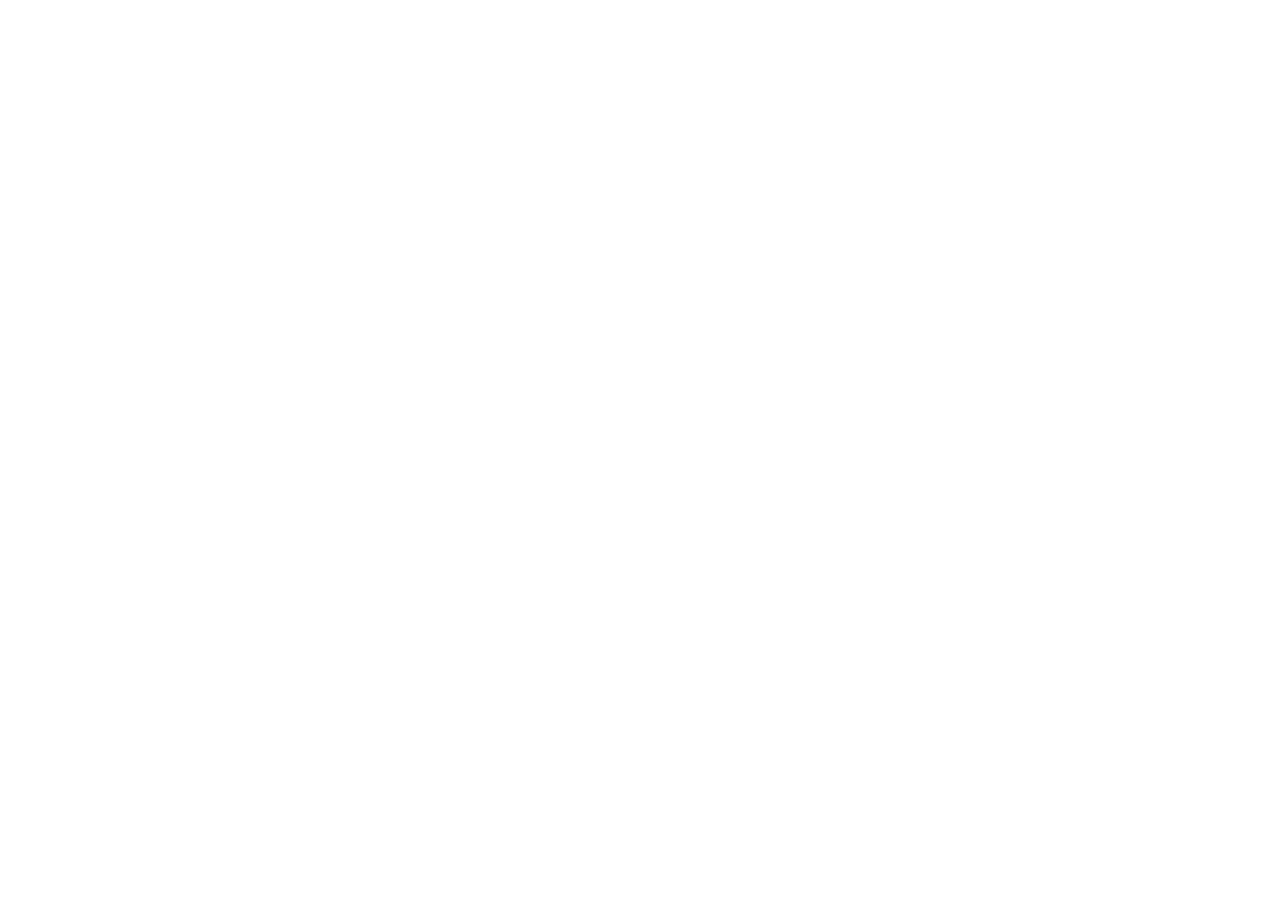
==== index.html @ eaa74149 "Structure Initial" ====
<!DOCTYPE html>
<html lang="en">
<head>
    <meta charset="UTF-8">
    <link rel="stylesheet" href="/assets/styles/style.css">
    <meta name="viewport" content="width=device-width, initial-scale=1.0">
    <title>Organizable</title>
</head>
<body>
    <script type="module" src="/assets/js/main.js"></script>
</body>
</html>
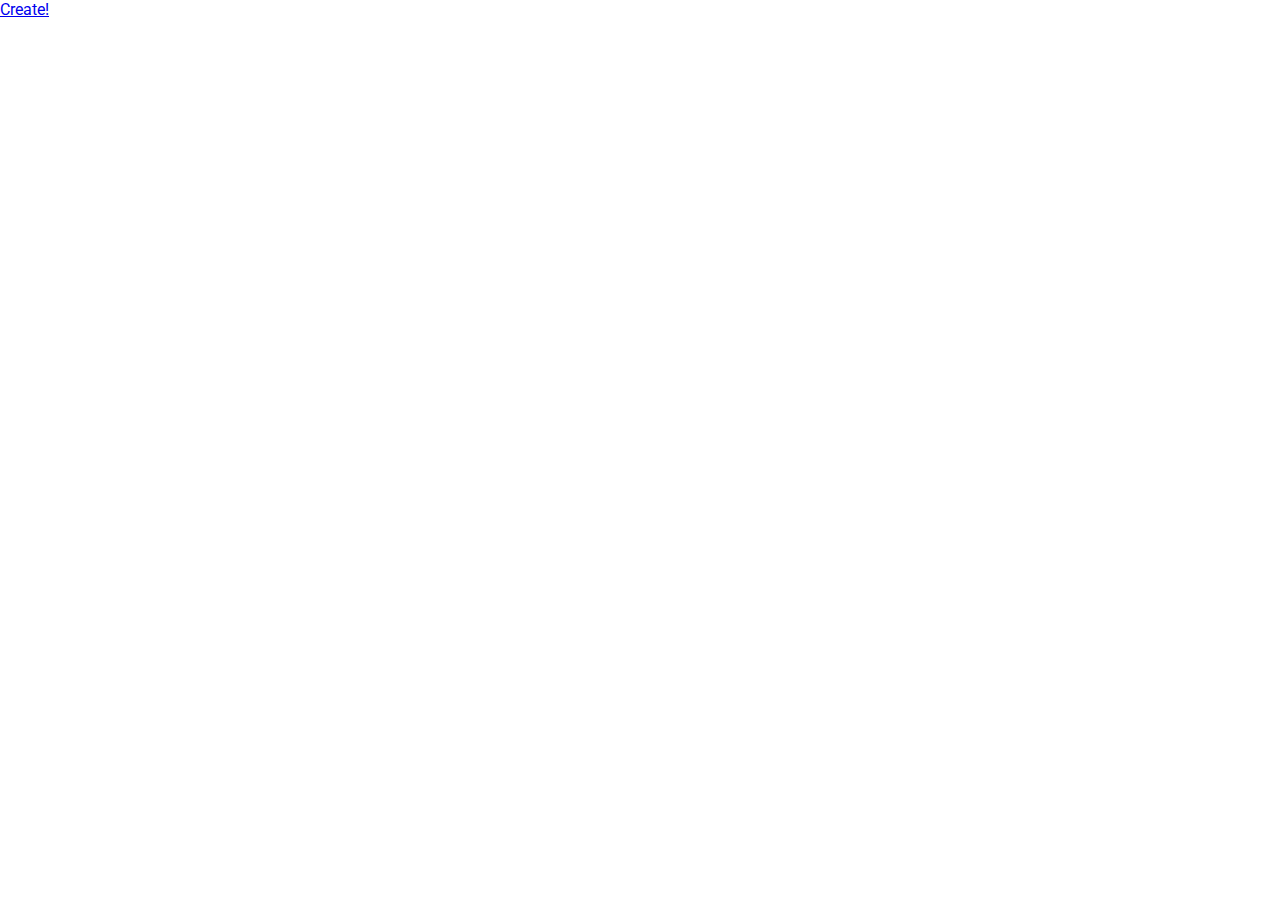
==== commit 035fb230: "Reset Styles" ====
--- a/index.html
+++ b/index.html
@@ -3,10 +3,13 @@
 <head>
     <meta charset="UTF-8">
     <link rel="stylesheet" href="/assets/styles/style.css">
+    <link rel="shortcut icon" href="assets/images/curly_braces.svg" type="image/x-icon">
     <meta name="viewport" content="width=device-width, initial-scale=1.0">
     <title>Organizable</title>
+    <link href="https://fonts.googleapis.com/css2?family=Roboto:wght@400;500;700&display=swap" rel="stylesheet">
 </head>
 <body>
+    <a href="/sign-up.html">Create!</a>
     <script type="module" src="/assets/js/main.js"></script>
 </body>
 </html>--- a/assets/styles/style.css
+++ b/assets/styles/style.css
@@ -0,0 +1,10 @@
+@import url("./robert/sign-up.css");
+
+*{
+    margin: 0;
+    padding: 0;
+    box-sizing: border-box;
+}
+body *{
+    font-family: 'Roboto', sans-serif;
+}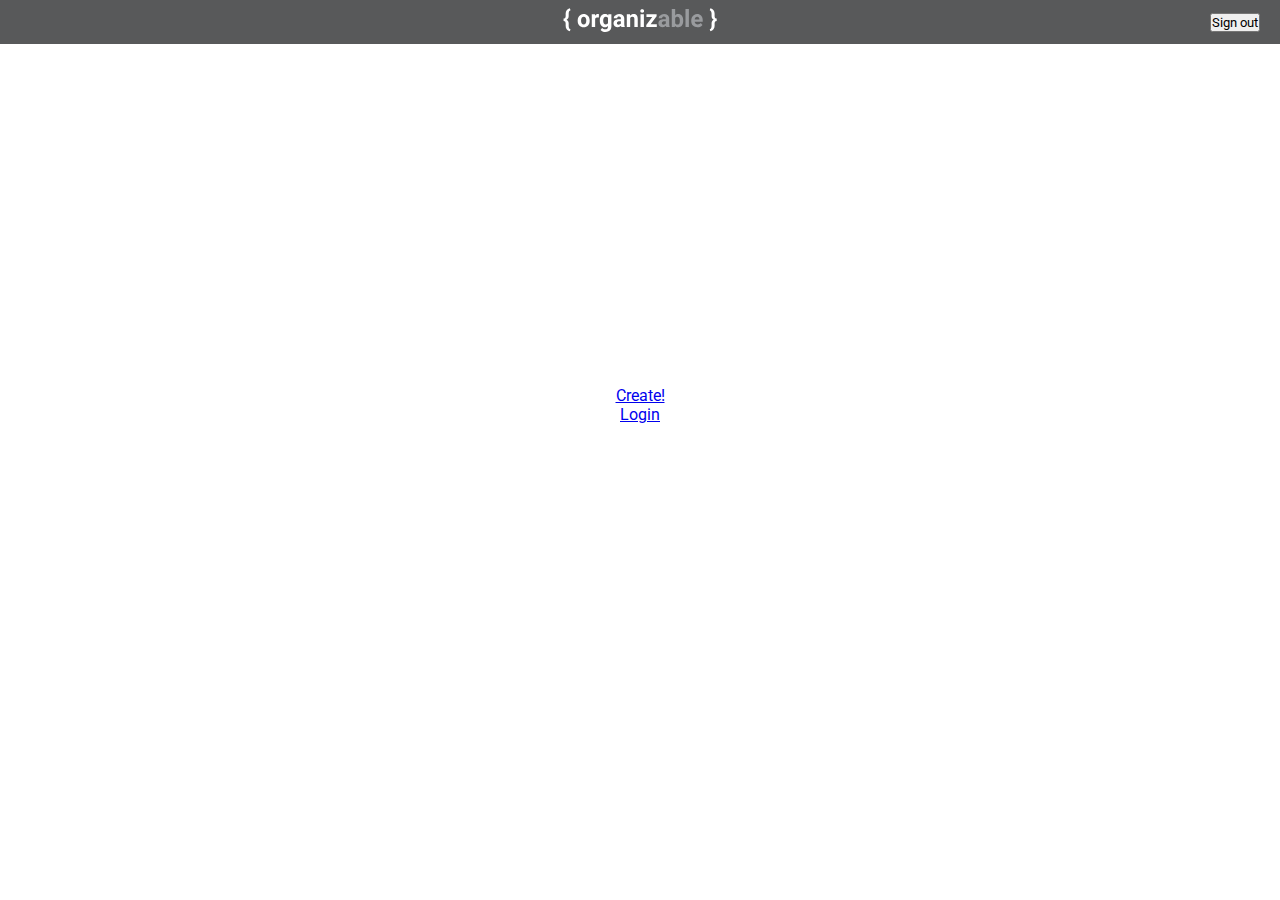
==== commit 2e3b2d52: "Adding nav!" ====
--- a/index.html
+++ b/index.html
@@ -1,15 +1,31 @@
 <!DOCTYPE html>
 <html lang="en">
-<head>
-    <meta charset="UTF-8">
-    <link rel="stylesheet" href="/assets/styles/style.css">
-    <link rel="shortcut icon" href="assets/images/curly_braces.svg" type="image/x-icon">
-    <meta name="viewport" content="width=device-width, initial-scale=1.0">
+  <head>
+    <meta charset="UTF-8" />
+    <link rel="stylesheet" href="/assets/styles/style.css" />
+    <link
+      rel="shortcut icon"
+      href="assets/images/curly_braces.svg"
+      type="image/x-icon"
+    />
+    <meta name="viewport" content="width=device-width, initial-scale=1.0" />
     <title>Organizable</title>
-    <link href="https://fonts.googleapis.com/css2?family=Roboto:wght@400;500;700&display=swap" rel="stylesheet">
-</head>
-<body>
+    <link
+      href="https://fonts.googleapis.com/css2?family=Roboto:wght@400;500;700&display=swap"
+      rel="stylesheet"
+    />
+  </head>
+  <body>
+    <nav class="fixed-nav">
+      <div class="logo">
+        <img src="assets/images/logo.svg" alt="organizable" />
+      </div>
+      <button class="sign-out" id="sign-out">
+        Sign out
+      </button>
+    </nav>
     <a href="/sign-up.html">Create!</a>
+    <a href="/sign-in.html">Login</a>
     <script type="module" src="/assets/js/main.js"></script>
-</body>
-</html>+  </body>
+</html>
--- a/assets/styles/style.css
+++ b/assets/styles/style.css
@@ -1,10 +1,32 @@
-@import url("./robert/sign-up.css");
+@import url("./robert/forms.css");
 
-*{
-    margin: 0;
-    padding: 0;
-    box-sizing: border-box;
+* {
+  margin: 0;
+  padding: 0;
+  box-sizing: border-box;
 }
-body *{
-    font-family: 'Roboto', sans-serif;
-}+body * {
+  font-family: "Roboto", sans-serif;
+}
+body {
+  min-height: 90vh;
+  display: flex;
+  flex-direction: column;
+  justify-content: center;
+  align-items: center;
+}
+.fixed-nav {
+  width: 100%;
+  display: flex;
+  justify-content: center;
+  align-items: center;
+  position: fixed;
+  top: 0;
+  min-height: 40px;
+  padding: 8px 0;
+  background: #58595a;
+}
+#sign-out {
+  position: absolute;
+  right: 20px;
+}
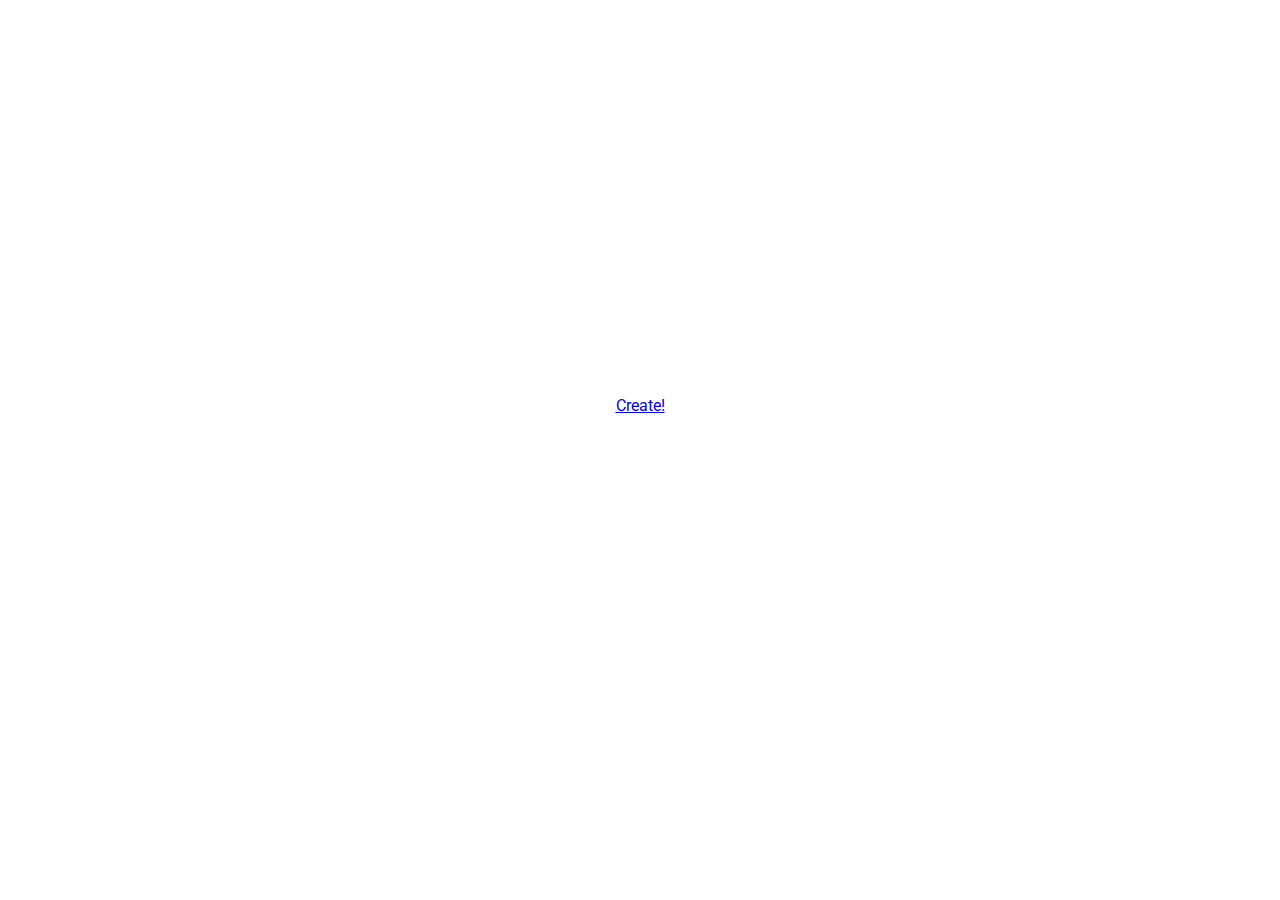
==== commit 6d874e7c: "dev apiwrapper" ====
--- a/index.html
+++ b/index.html
@@ -1,31 +1,15 @@
 <!DOCTYPE html>
 <html lang="en">
-  <head>
-    <meta charset="UTF-8" />
-    <link rel="stylesheet" href="/assets/styles/style.css" />
-    <link
-      rel="shortcut icon"
-      href="assets/images/curly_braces.svg"
-      type="image/x-icon"
-    />
-    <meta name="viewport" content="width=device-width, initial-scale=1.0" />
+<head>
+    <meta charset="UTF-8">
+    <link rel="stylesheet" href="/assets/styles/style.css">
+    <link rel="shortcut icon" href="assets/images/curly_braces.svg" type="image/x-icon">
+    <meta name="viewport" content="width=device-width, initial-scale=1.0">
     <title>Organizable</title>
-    <link
-      href="https://fonts.googleapis.com/css2?family=Roboto:wght@400;500;700&display=swap"
-      rel="stylesheet"
-    />
-  </head>
-  <body>
-    <nav class="fixed-nav">
-      <div class="logo">
-        <img src="assets/images/logo.svg" alt="organizable" />
-      </div>
-      <button class="sign-out" id="sign-out">
-        Sign out
-      </button>
-    </nav>
+    <link href="https://fonts.googleapis.com/css2?family=Roboto:wght@400;500;700&display=swap" rel="stylesheet">
+</head>
+<body>
     <a href="/sign-up.html">Create!</a>
-    <a href="/sign-in.html">Login</a>
-    <script type="module" src="/assets/js/main.js"></script>
-  </body>
-</html>
+    <script type="module" src="assets/js/main.js"></script>
+</body>
+</html>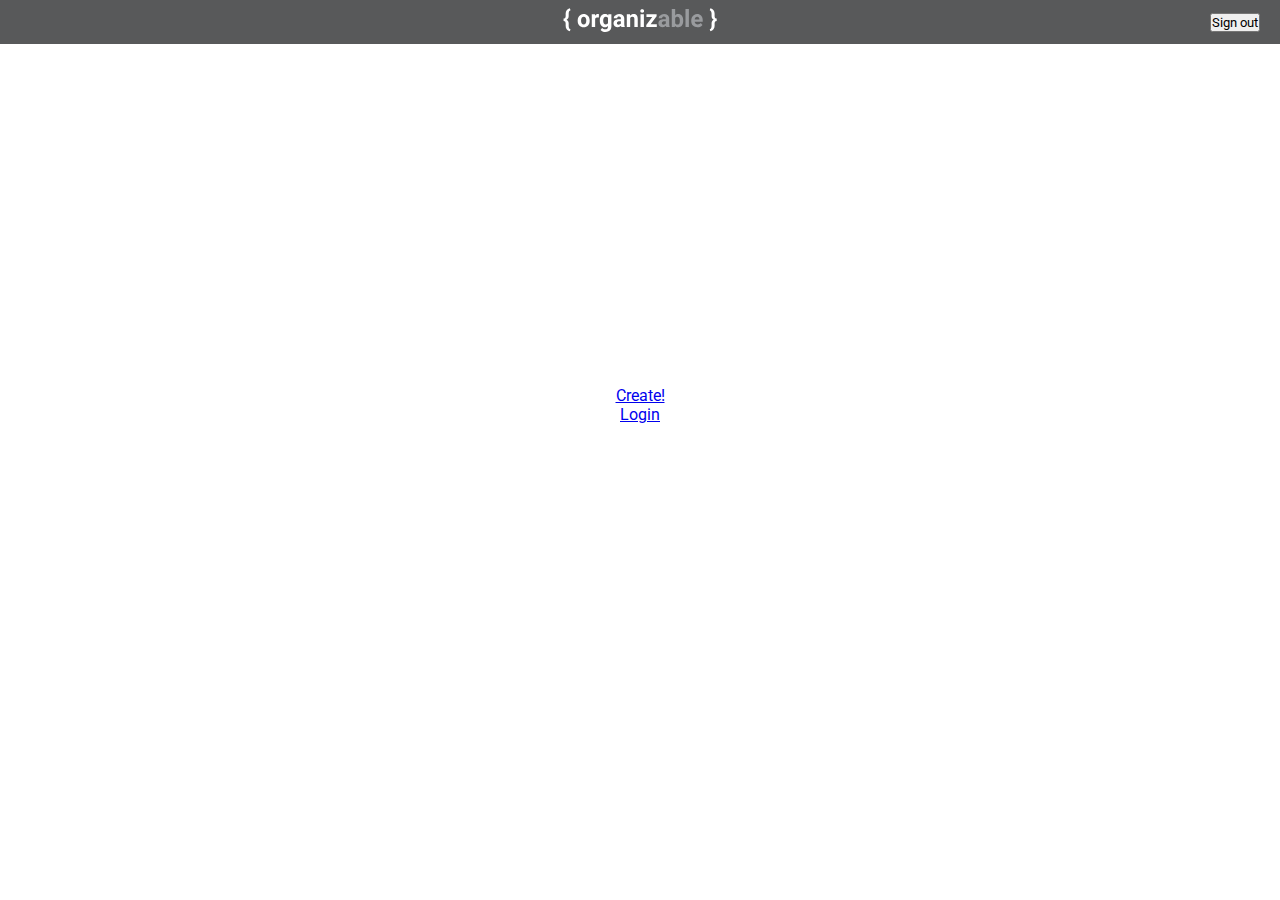
==== commit e917d999: "apiwrapper ended" ====
--- a/index.html
+++ b/index.html
@@ -1,15 +1,31 @@
 <!DOCTYPE html>
 <html lang="en">
-<head>
-    <meta charset="UTF-8">
-    <link rel="stylesheet" href="/assets/styles/style.css">
-    <link rel="shortcut icon" href="assets/images/curly_braces.svg" type="image/x-icon">
-    <meta name="viewport" content="width=device-width, initial-scale=1.0">
+  <head>
+    <meta charset="UTF-8" />
+    <link rel="stylesheet" href="/assets/styles/style.css" />
+    <link
+      rel="shortcut icon"
+      href="assets/images/curly_braces.svg"
+      type="image/x-icon"
+    />
+    <meta name="viewport" content="width=device-width, initial-scale=1.0" />
     <title>Organizable</title>
-    <link href="https://fonts.googleapis.com/css2?family=Roboto:wght@400;500;700&display=swap" rel="stylesheet">
-</head>
-<body>
+    <link
+      href="https://fonts.googleapis.com/css2?family=Roboto:wght@400;500;700&display=swap"
+      rel="stylesheet"
+    />
+  </head>
+  <body>
+    <nav class="fixed-nav">
+      <div class="logo">
+        <img src="assets/images/logo.svg" alt="organizable" />
+      </div>
+      <button class="sign-out" id="sign-out">
+        Sign out
+      </button>
+    </nav>
     <a href="/sign-up.html">Create!</a>
-    <script type="module" src="assets/js/main.js"></script>
-</body>
-</html>+    <a href="/sign-in.html">Login</a>
+    <script type="module" src="/assets/js/main.js"></script>
+  </body>
+</html>
